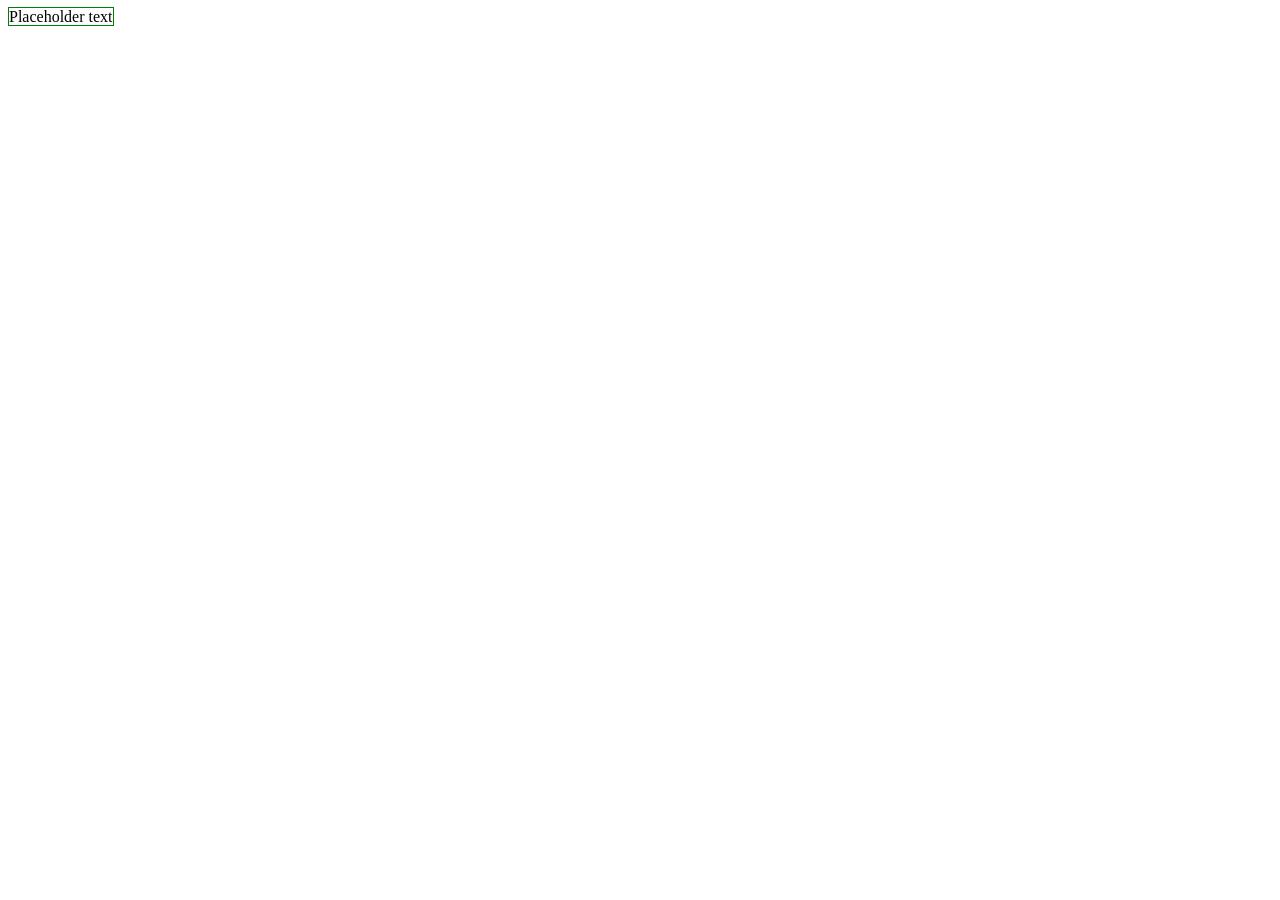
==== customElement/index.html @ fbeeb3f9 "reorganize files" ====
<!DOCTYPE html>
<html lang="en">
<head>
<meta name="viewport" content="width=device-width, initial-scale=1">
<title>Heat, Ventillation, A/C (hvac)</title>



<style>

thermostat-data {
	border: 1px solid green;
}

</style>



</head><body>

<!-- Experiment with a custom-element for thermostat -->
<thermostat-data room="tbd">Placeholder text</thermostat-data>



<script type="module">
import Thermostat from "./element/thermostat.js;"
import { loadJson } from "./whatwg/fetch.js";
</script>





<script>
	try {
		let data = '02-front: ';
		data += loadJson('https://raw.githubusercontent.com/sword-2/hvac/refs/heads/main/data/programs/table.office1.json');
		alert(data);
		} catch(error) {
			let err = '02-front ' + error;
			alert(err);
		}
</script>


</body></html>
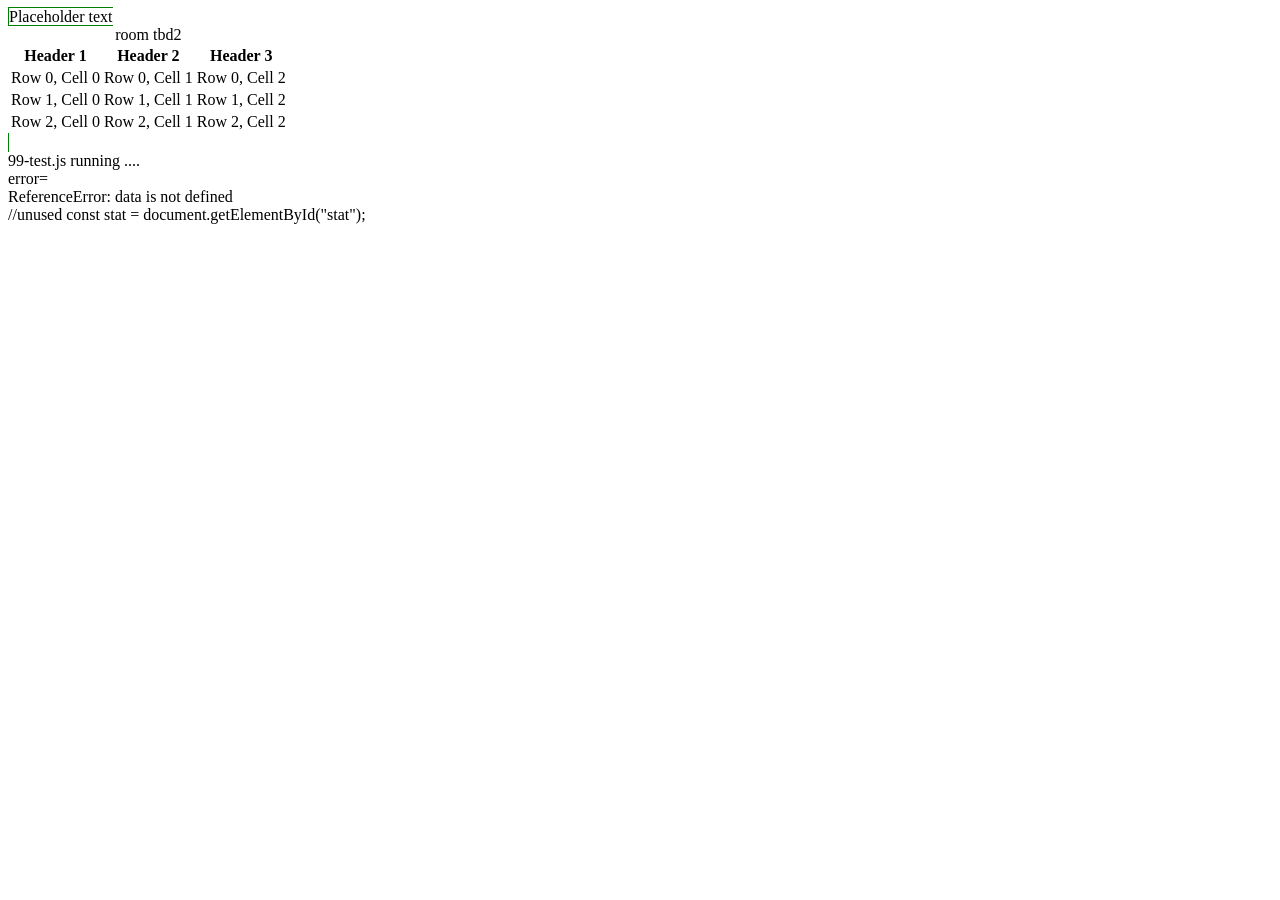
==== commit f61f0bbf: "reorganize files" ====
--- a/customElement/index.html
+++ b/customElement/index.html
@@ -22,9 +22,14 @@
 <thermostat-data room="tbd">Placeholder text</thermostat-data>
 
 
+<!-- An element where javascript or a module might report status to opertor -->
+<div id="stat">
+</div>
+
+
 
 <script type="module">
-import Thermostat from "./element/thermostat.js;"
+import Thermostat from "./element/thermostat.js";
 import { loadJson } from "./whatwg/fetch.js";
 </script>
 
@@ -32,14 +37,17 @@
 
 
 
+//unused
+	const stat = document.getElementById("stat");
+
+
 <script>
 	try {
-		let data = '02-front: ';
+		stat.innerHTML += "99-test.js running ....";
 		data += loadJson('https://raw.githubusercontent.com/sword-2/hvac/refs/heads/main/data/programs/table.office1.json');
-		alert(data);
+		stat.innerHTML += "<br>data=<br>" + data;
 		} catch(error) {
-			let err = '02-front ' + error;
-			alert(err);
+			stat.innerHTML += "<br>error=<br>" + error;
 		}
 </script>
 
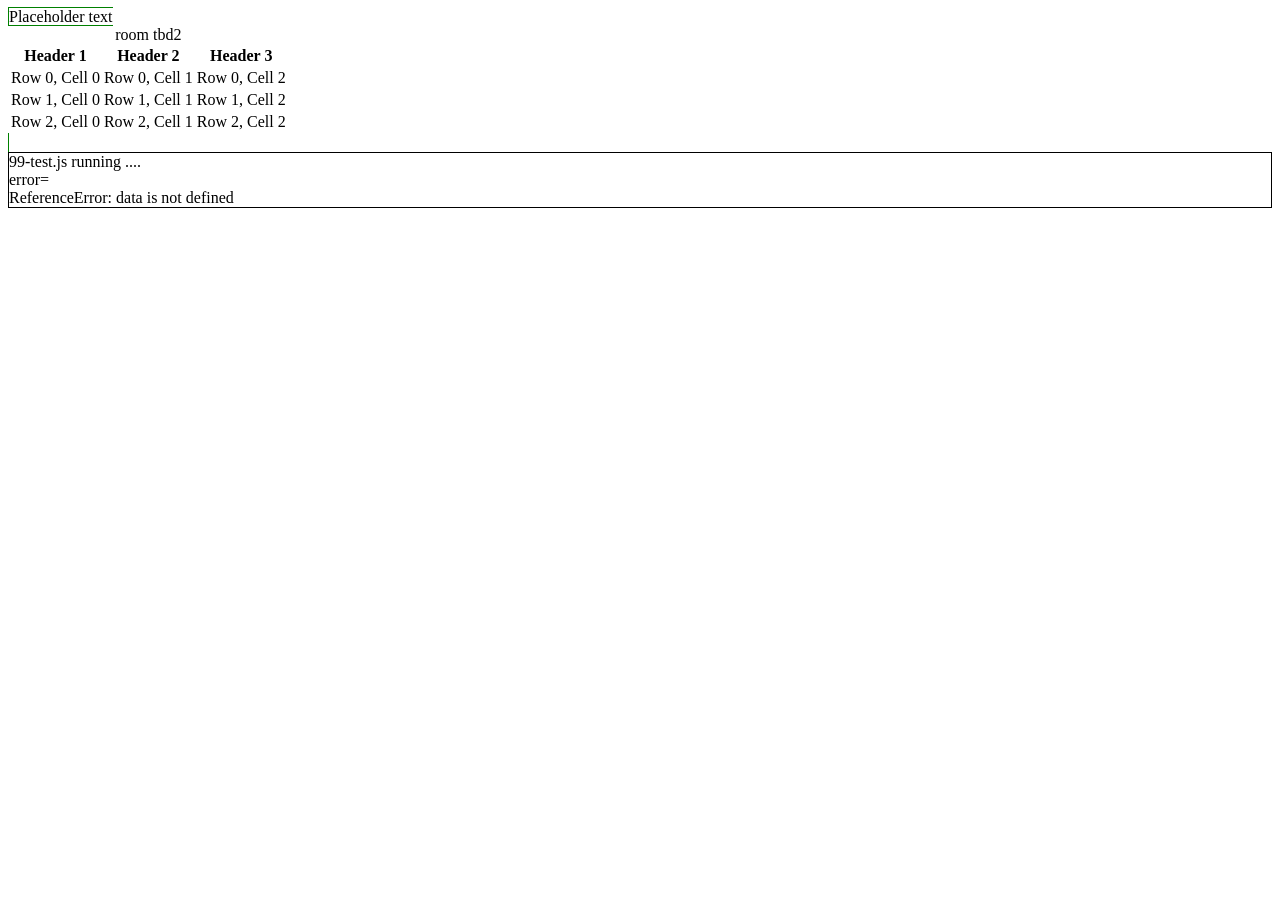
==== commit 7f9f9afa: "reorganize files" ====
--- a/customElement/index.html
+++ b/customElement/index.html
@@ -10,6 +10,10 @@
 
 thermostat-data {
 	border: 1px solid green;
+}
+
+div {
+	border: 1px solid black;
 }
 
 </style>
@@ -37,8 +41,9 @@
 
 
 
-//unused
+<script>
 	const stat = document.getElementById("stat");
+</script>
 
 
 <script>
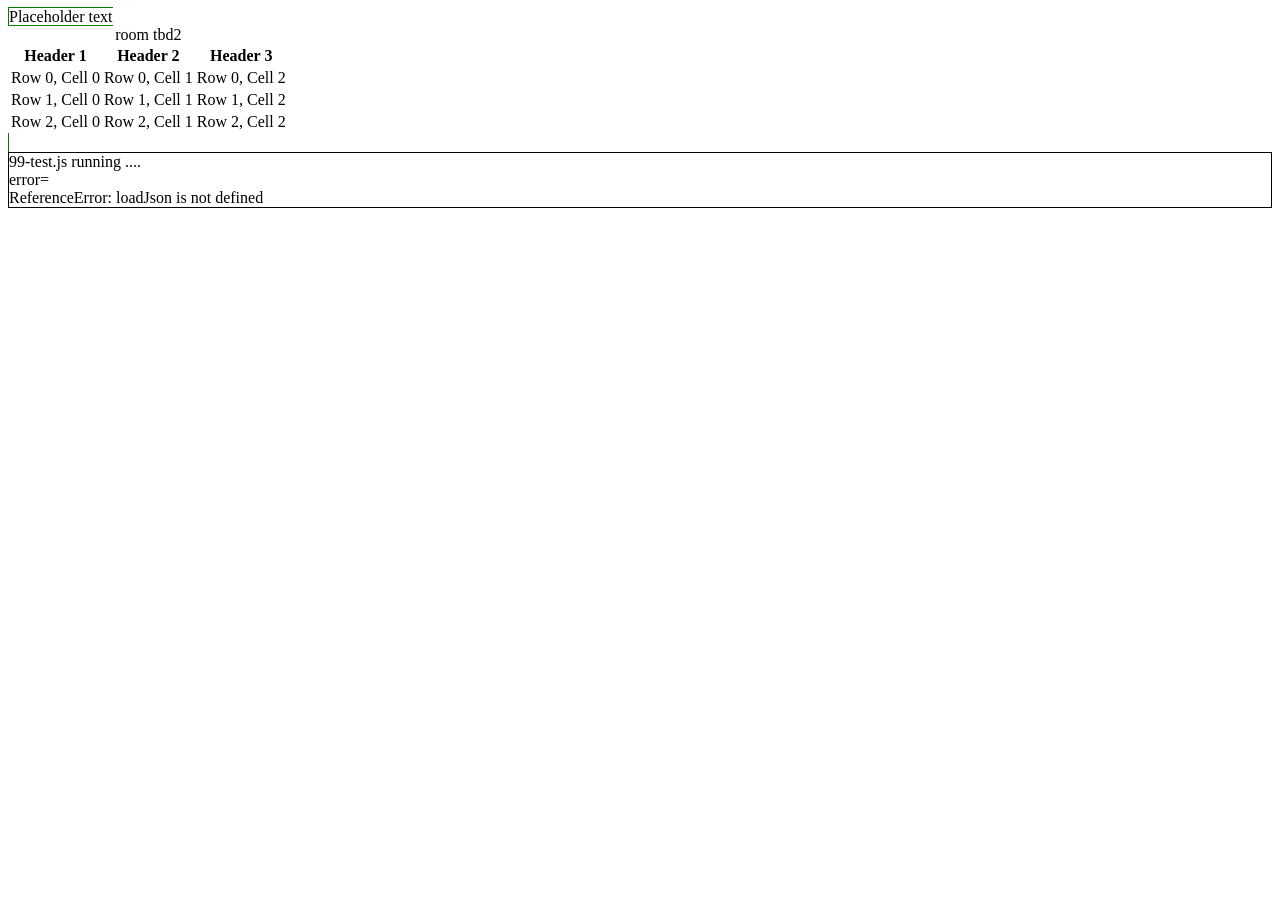
==== commit 19281aeb: "reorganize files" ====
--- a/customElement/index.html
+++ b/customElement/index.html
@@ -49,7 +49,7 @@
 <script>
 	try {
 		stat.innerHTML += "99-test.js running ....";
-		data += loadJson('https://raw.githubusercontent.com/sword-2/hvac/refs/heads/main/data/programs/table.office1.json');
+		let data = loadJson('https://raw.githubusercontent.com/sword-2/hvac/refs/heads/main/data/programs/table.office1.json');
 		stat.innerHTML += "<br>data=<br>" + data;
 		} catch(error) {
 			stat.innerHTML += "<br>error=<br>" + error;
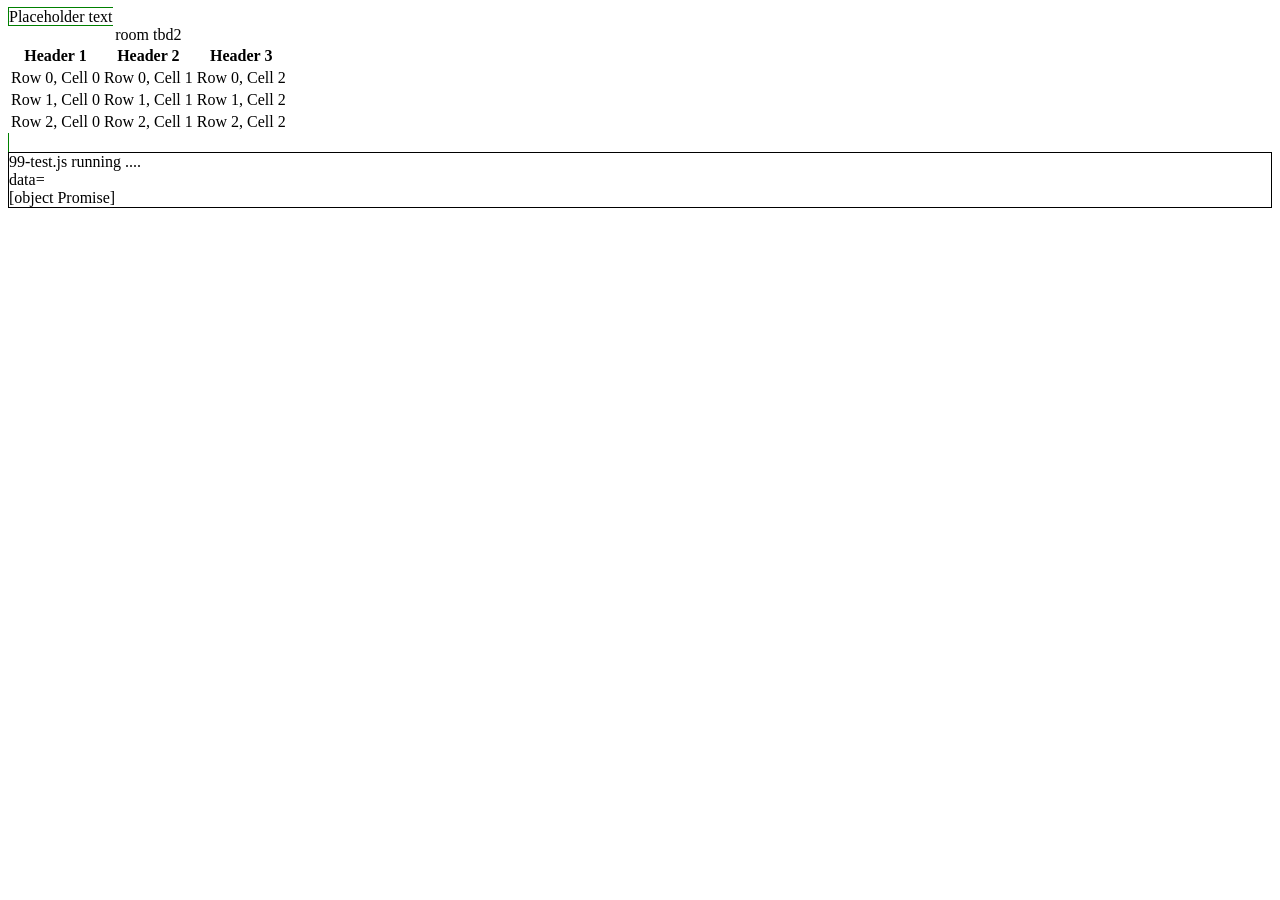
==== commit df205b95: "reorganize files" ====
--- a/customElement/index.html
+++ b/customElement/index.html
@@ -46,7 +46,8 @@
 </script>
 
 
-<script>
+<script type="module">
+	import { loadJson } from "./whatwg/fetch.js";
 	try {
 		stat.innerHTML += "99-test.js running ....";
 		let data = loadJson('https://raw.githubusercontent.com/sword-2/hvac/refs/heads/main/data/programs/table.office1.json');
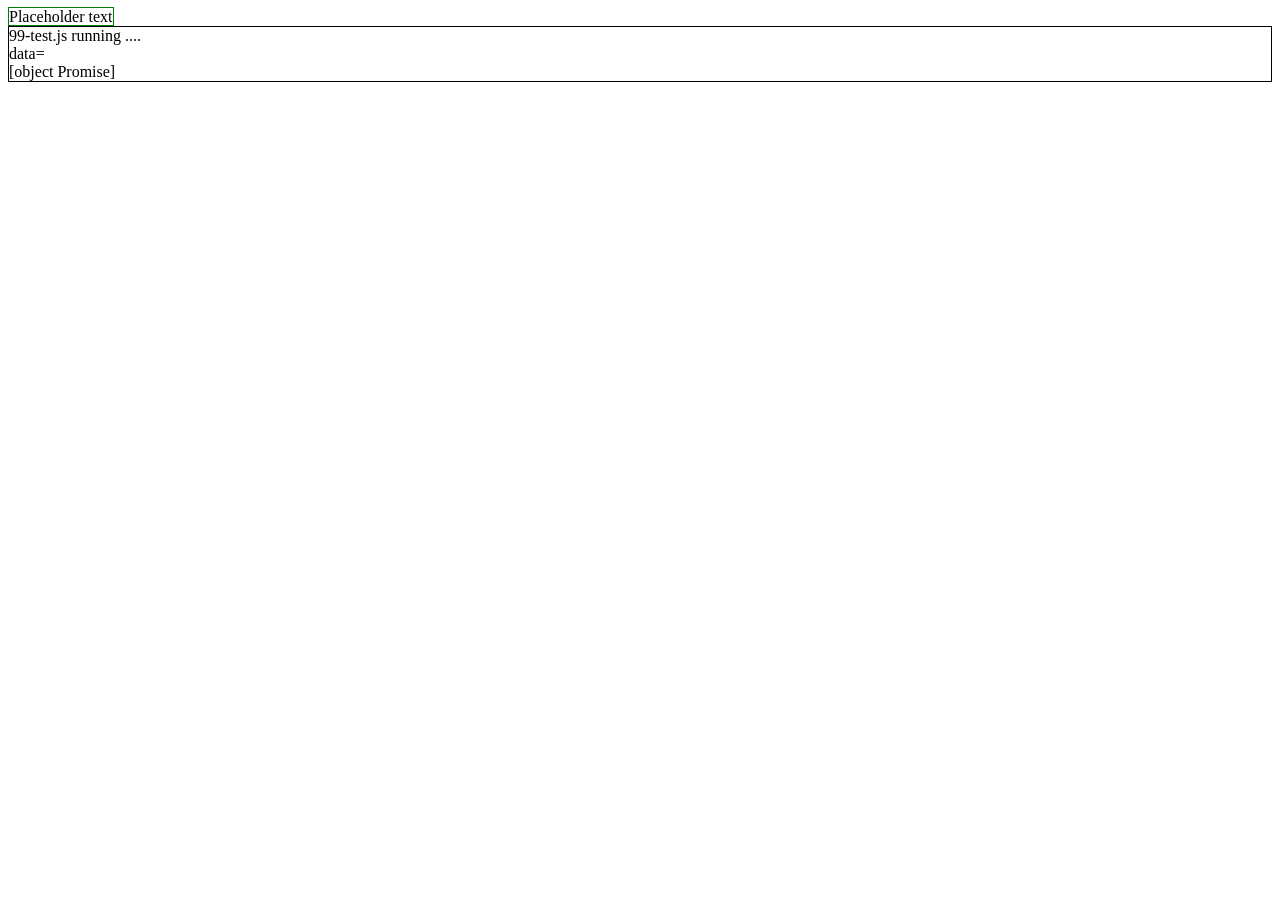
==== commit 9352b722: "shuffle some data files, partially organize" ====
--- a/customElement/index.html
+++ b/customElement/index.html
@@ -2,7 +2,7 @@
 <html lang="en">
 <head>
 <meta name="viewport" content="width=device-width, initial-scale=1">
-<title>Heat, Ventillation, A/C (hvac)</title>
+<title>Under constructino - Heat, Ventillation, A/C (hvac)</title>
 
 
 
@@ -34,7 +34,6 @@
 
 <script type="module">
 import Thermostat from "./element/thermostat.js";
-import { loadJson } from "./whatwg/fetch.js";
 </script>
 
 
@@ -58,4 +57,4 @@
 </script>
 
 
-</body></html>+</body></html>
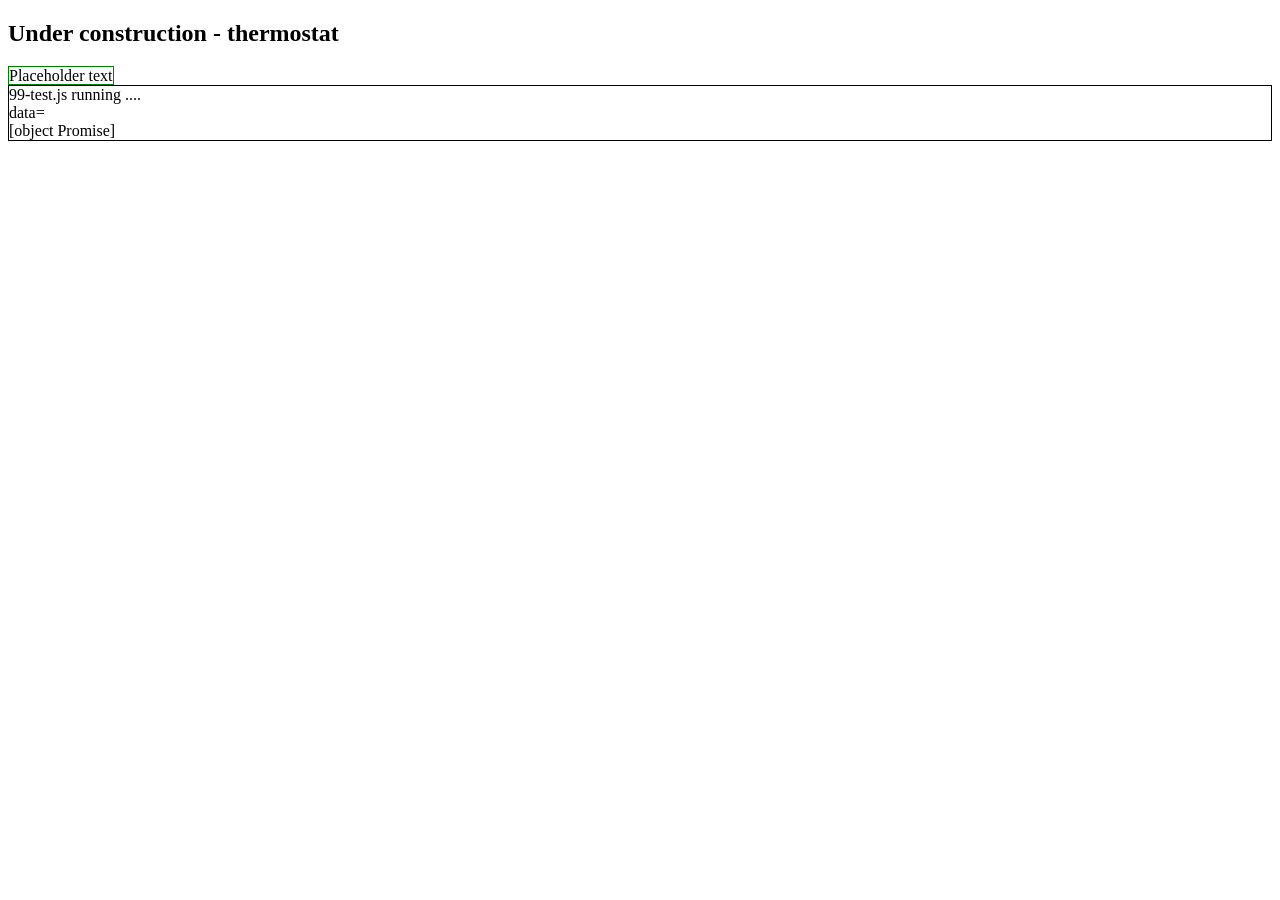
==== commit 33382f7f: "shuffle files, partial organize" ====
--- a/customElement/index.html
+++ b/customElement/index.html
@@ -2,7 +2,7 @@
 <html lang="en">
 <head>
 <meta name="viewport" content="width=device-width, initial-scale=1">
-<title>Under constructino - Heat, Ventillation, A/C (hvac)</title>
+<title>Under construction - thermostat</title>
 
 
 
@@ -21,6 +21,8 @@
 
 
 </head><body>
+
+<h2>Under construction - thermostat</h2>
 
 <!-- Experiment with a custom-element for thermostat -->
 <thermostat-data room="tbd">Placeholder text</thermostat-data>
@@ -49,7 +51,7 @@
 	import { loadJson } from "./whatwg/fetch.js";
 	try {
 		stat.innerHTML += "99-test.js running ....";
-		let data = loadJson('https://raw.githubusercontent.com/sword-2/hvac/refs/heads/main/data/programs/table.office1.json');
+		let data = loadJson('https://raw.githubusercontent.com/sword-2/hvac/refs/heads/main/data/office1/table.programs.json');
 		stat.innerHTML += "<br>data=<br>" + data;
 		} catch(error) {
 			stat.innerHTML += "<br>error=<br>" + error;
@@ -57,4 +59,4 @@
 </script>
 
 
-</body></html>
+</body></html>
